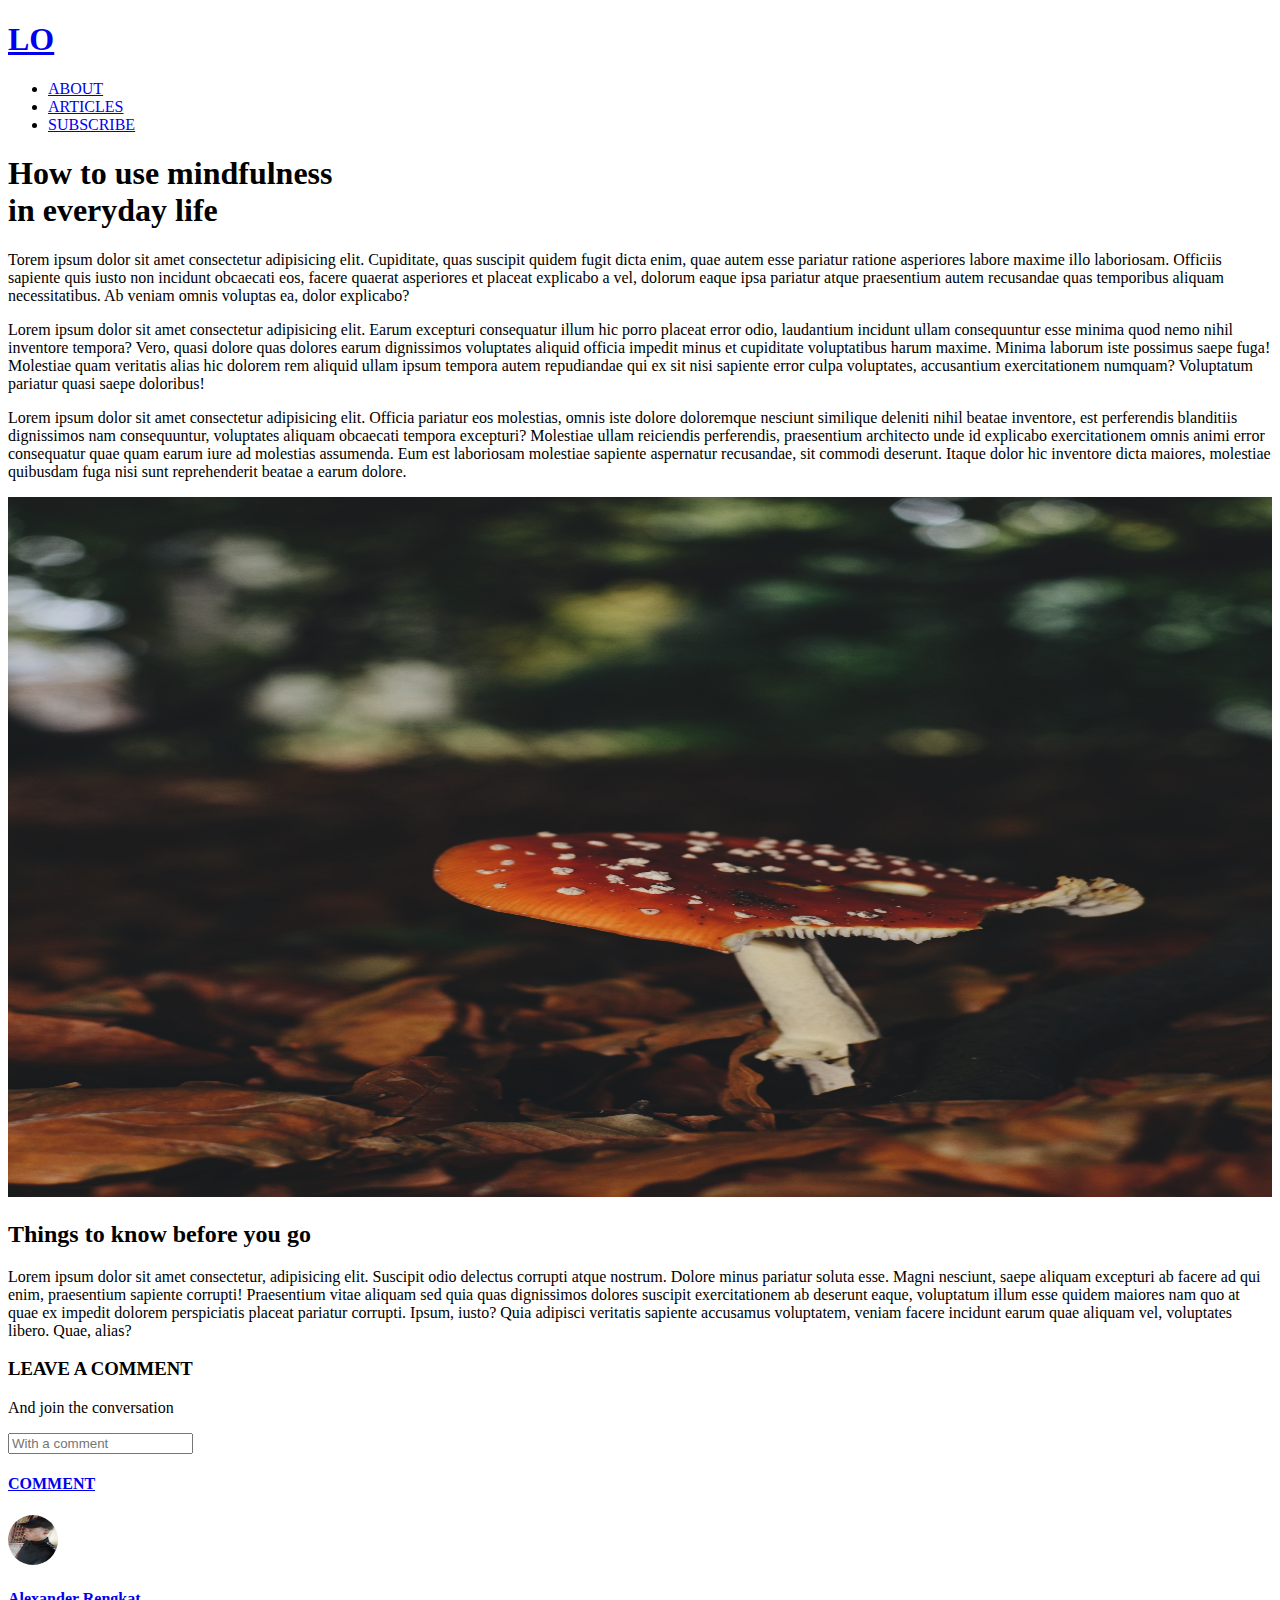
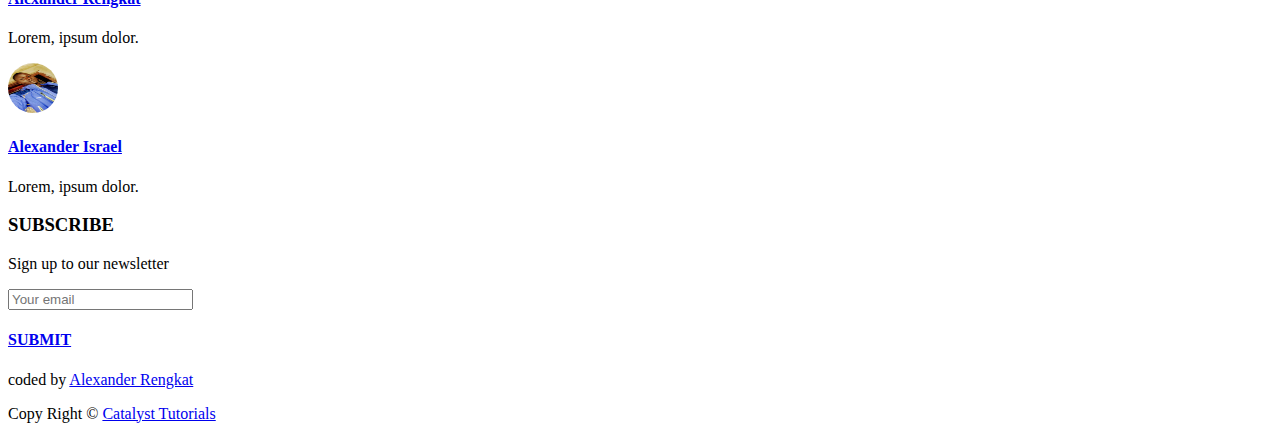
==== Landing Page/Landing Page 4/Landing Page1/index.html @ da8b963e "Initial Commit" ====
<!DOCTYPE html>
<html lang="en">
<head>
    <meta charset="UTF-8">
    <meta name="viewport" content="width=device-width, initial-scale=1.0">
    <title>Blog</title>
    <meta name="keywords" content="Parallex Webpage, Landing Page, HTML, CSS">
    <meta http-equiv="X-UA-Compatible" content="IE=7">
    <meta name="description" content="Landing Page">
    <link rel="stylesheet" type="text/css " href="style.css">
</head>
<body>
    <div class="container">
        <div class="section1">
            <div class="center">
                <div class="nav">
                    <!-- ------------------------------- hamborger------------------------ -->
                    <div class="hamburger">
                        <div class="line"></div>
                        <div class="line"></div>
                        <div class="line"></div>
                    </div>
                    <!-- -------------------------------logo------------------------------------ -->
                <div class="logo">
                    <h1> <a href="#"> LO</a></h1>
                </div>
                <!-- ---------------------------------navigation---------------------------------- -->
                <ul>
                    <li> <a href="#"> ABOUT </a></li>
                    <li> <a href="#"> ARTICLES</a></li>
                    <li> <a href="#"> SUBSCRIBE</a></li>
                </ul>
                </div>
                <div class="bannerWriteup">
                    <h1>How to use mindfulness <br> in everyday life</h1>
                </div>
            </div>
        </div>
        <div class="section2">
            <main>
                <p>Torem ipsum dolor sit amet consectetur adipisicing elit. Cupiditate, quas suscipit quidem fugit dicta enim, quae autem esse pariatur ratione asperiores labore maxime illo laboriosam. Officiis sapiente quis iusto non incidunt obcaecati eos, facere quaerat asperiores et placeat explicabo a vel, dolorum eaque ipsa pariatur atque praesentium autem recusandae quas temporibus aliquam necessitatibus. Ab veniam omnis voluptas ea, dolor explicabo?</p>
                <p>Lorem ipsum dolor sit amet consectetur adipisicing elit. Earum excepturi consequatur illum hic porro placeat error odio, laudantium incidunt ullam consequuntur esse minima quod nemo nihil inventore tempora? Vero, quasi dolore quas dolores earum dignissimos voluptates aliquid officia impedit minus et cupiditate voluptatibus harum maxime. Minima laborum iste possimus saepe fuga! Molestiae quam veritatis alias hic dolorem rem aliquid ullam ipsum tempora autem repudiandae qui ex sit nisi sapiente error culpa voluptates, accusantium exercitationem numquam? Voluptatum pariatur quasi saepe doloribus!</p>
                <p>Lorem ipsum dolor sit amet consectetur adipisicing elit. Officia pariatur eos molestias, omnis iste dolore doloremque nesciunt similique deleniti nihil beatae inventore, est perferendis blanditiis dignissimos nam consequuntur, voluptates aliquam obcaecati tempora excepturi? Molestiae ullam reiciendis perferendis, praesentium architecto unde id explicabo exercitationem omnis animi error consequatur quae quam earum iure ad molestias assumenda. Eum est laboriosam molestiae sapiente aspernatur recusandae, sit commodi deserunt. Itaque dolor hic inventore dicta maiores, molestiae quibusdam fuga nisi sunt reprehenderit beatae a earum dolore.</p>
                <a href="#"><img src="siska-vrijburg-ptojCRijT3E-unsplash.jpg" alt="Nature" width="100%" height="700px"></a>
                <h2>Things to know before you go</h2>
                <p>Lorem ipsum dolor sit amet consectetur, adipisicing elit. Suscipit odio delectus corrupti atque nostrum. Dolore minus pariatur soluta esse. Magni nesciunt, saepe aliquam excepturi ab facere ad qui enim, praesentium sapiente corrupti! Praesentium vitae aliquam sed quia quas dignissimos dolores suscipit exercitationem ab deserunt eaque, voluptatum illum esse quidem maiores nam quo at quae ex impedit dolorem perspiciatis placeat pariatur corrupti. Ipsum, iusto? Quia adipisci veritatis sapiente accusamus voluptatem, veniam facere incidunt earum quae aliquam vel, voluptates libero. Quae, alias?</p>
            </main>
        </div>
        <div class="section3">
            <div class="flexPic">
            <div class="comment">
                <h3>LEAVE A COMMENT</h3>
                <p>And join the conversation</p>
                <input type="text" name="comment" id="comment" placeholder="With a comment">
                <h4 class="btn"><a href="#"> COMMENT</a></h4>
            </div>
            <div class="pic">
                <div class="pic1">
                    <a href="#"><img src="IMG-20200907-WA0030.jpg" alt="Alexaner Rengkat" width="50px" height="50px" style="border-radius: 50%; margin-right: 10px;"></a> 
                    <div class="name">
                        <h4><a href="#">Alexander Rengkat</a> </h4>
                        <p>Lorem, ipsum dolor.</p>
                    </div>
                </div>
                <div class="pic2">
                    <a href="#"><img src="IMG-20200907-WA0027.jpg" alt="Alexaner Rengkat" width="50px" height="50px" style="border-radius: 50%; margin-right: 10px;"></a> 
                    <div class="name">
                        <h4><a href="#">Alexander Israel</a> </h4>
                        <p>Lorem, ipsum dolor.</p>
                </div>
            </div>
            </div>
        </div>
        <div class="section4">
            <div class="newsLetter">
                <h3> SUBSCRIBE</h3>
                <p>Sign up to our newsletter</p>
                <input type="text" name="comment" id="comment" placeholder="Your email">
                <h4 class="btn"><a href="#">SUBMIT</a></h4>
            </div>
        </div>
        <footer>
            <p>coded by <a href="#"> Alexander Rengkat</a> </p>
            <p>Copy Right &copy; <a href="#">Catalyst Tutorials</a></p>
        </footer>
    </div>
</body>
</html>
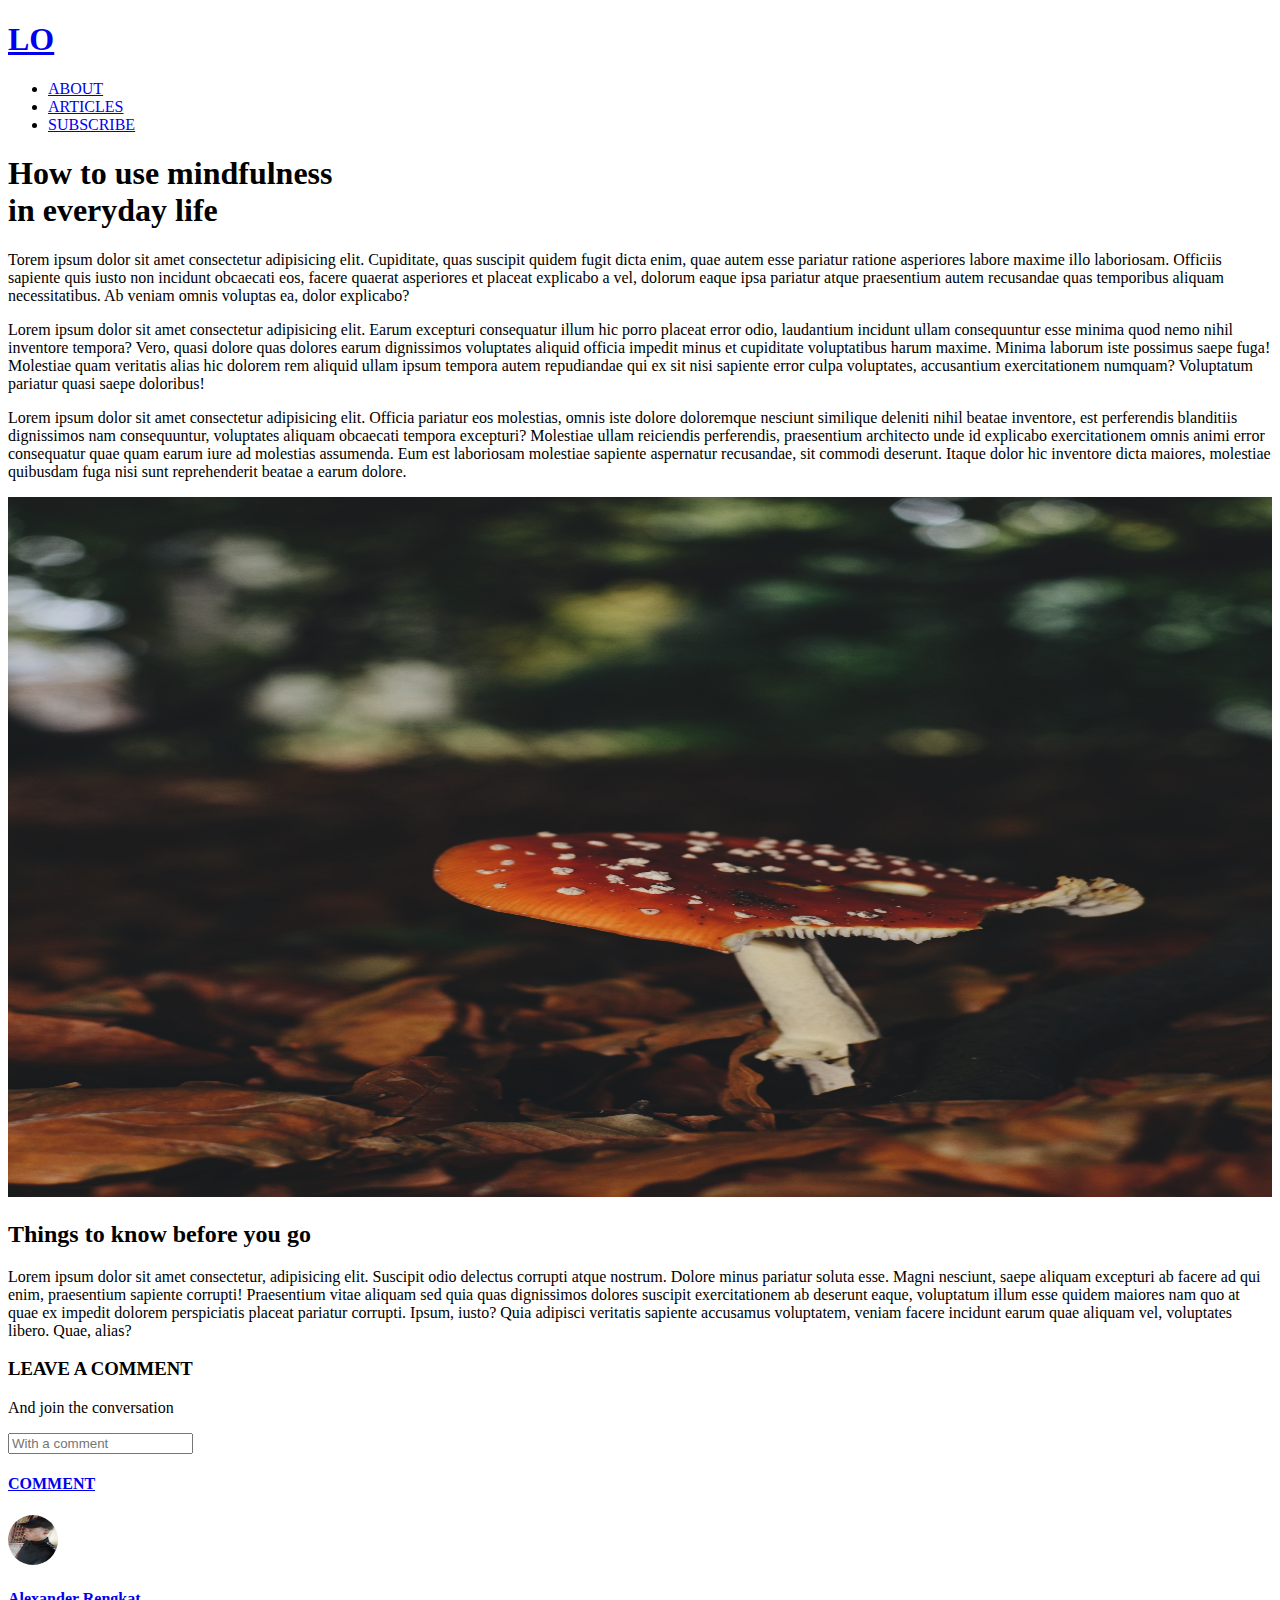
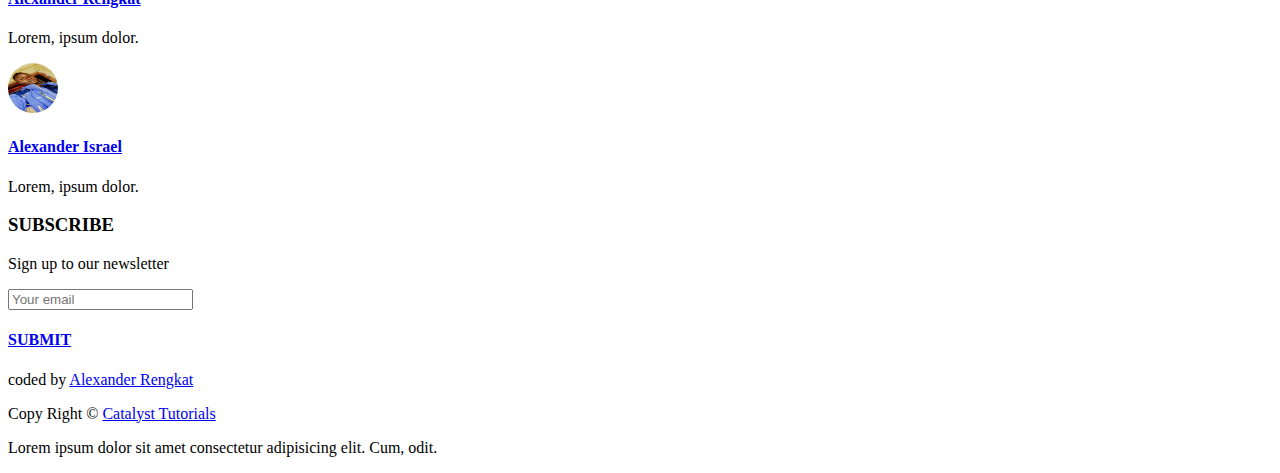
==== commit 549f6daa: "Second commit" ====
--- a/Landing Page/Landing Page 4/Landing Page1/index.html
+++ b/Landing Page/Landing Page 4/Landing Page1/index.html
@@ -82,6 +82,7 @@
         <footer>
             <p>coded by <a href="#"> Alexander Rengkat</a> </p>
             <p>Copy Right &copy; <a href="#">Catalyst Tutorials</a></p>
+            <p>Lorem ipsum dolor sit amet consectetur adipisicing elit. Cum, odit.</p>
         </footer>
     </div>
 </body>
